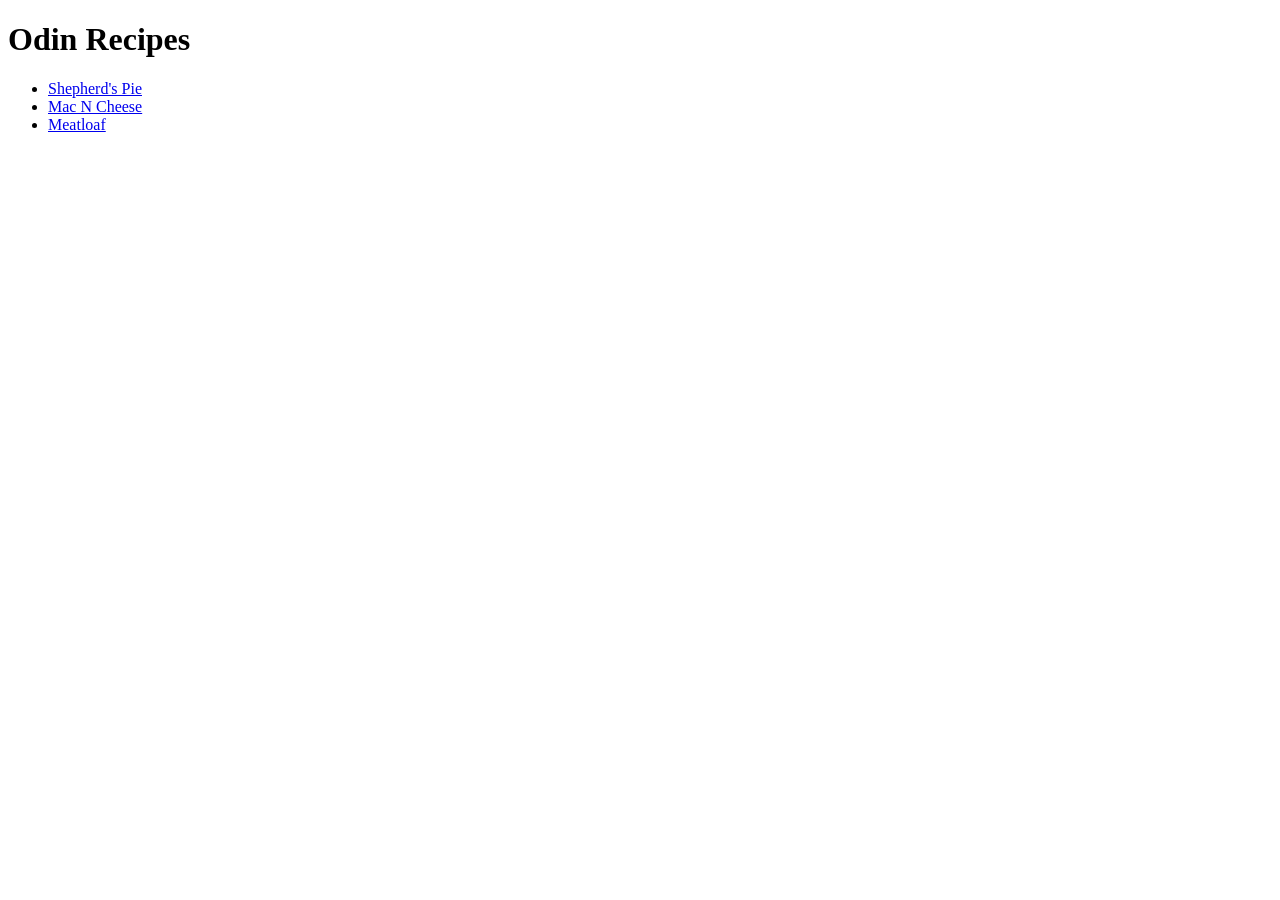
==== index.html @ ed8a094f "Initial commit: Create homepage and 3 recipe pages" ====
<!DOCTYPE html>
<html lang="en">
<head>
    <meta charset="UTF-8">
    <meta name="viewport" content="width=device-width, initial-scale=1.0">
    <title>Recipe List</title>
</head>
<body>
    <h1>Odin Recipes</h1>
    <ul>
        <li><a href="./recipes/shepherd-pie.html">Shepherd's Pie</a></li>
        <li><a href="./recipes/mac-n-cheese.html">Mac N Cheese</a></li>
        <li><a href="./recipes/meatloaf.html">Meatloaf</a></li>
    </ul>
    

</body>
</html>
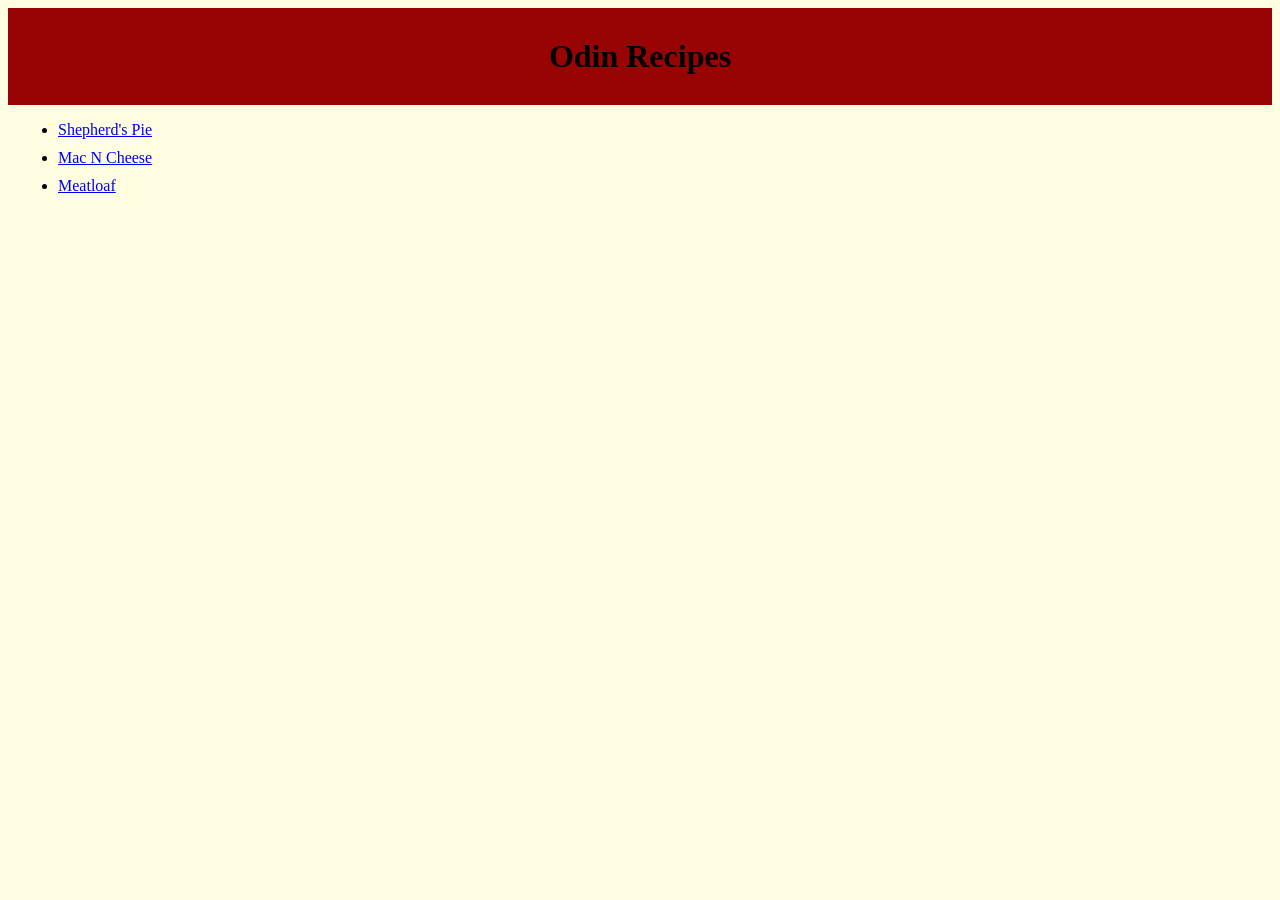
==== commit b0f51dde: "Add CSS and begin basic page styling" ====
--- a/index.html
+++ b/index.html
@@ -4,9 +4,10 @@
     <meta charset="UTF-8">
     <meta name="viewport" content="width=device-width, initial-scale=1.0">
     <title>Recipe List</title>
+    <link rel="stylesheet" href="styles.css">
 </head>
 <body>
-    <h1>Odin Recipes</h1>
+    <h1 class="home-title">Odin Recipes</h1>
     <ul>
         <li><a href="./recipes/shepherd-pie.html">Shepherd's Pie</a></li>
         <li><a href="./recipes/mac-n-cheese.html">Mac N Cheese</a></li>
--- a/styles.css
+++ b/styles.css
@@ -0,0 +1,21 @@
+body{
+    background-color: #FFFDE1;
+}
+.home-title{
+    text-align: center;
+    background-color: #980404;
+    padding: 30px;
+    margin: 0px;
+}
+li{
+    margin: 10px;
+}
+
+a:hover{
+    background-color: #FBE580;
+}
+.page-title{
+    background-color: #980404;
+    padding: 20px;
+    margin: 0px 
+}
